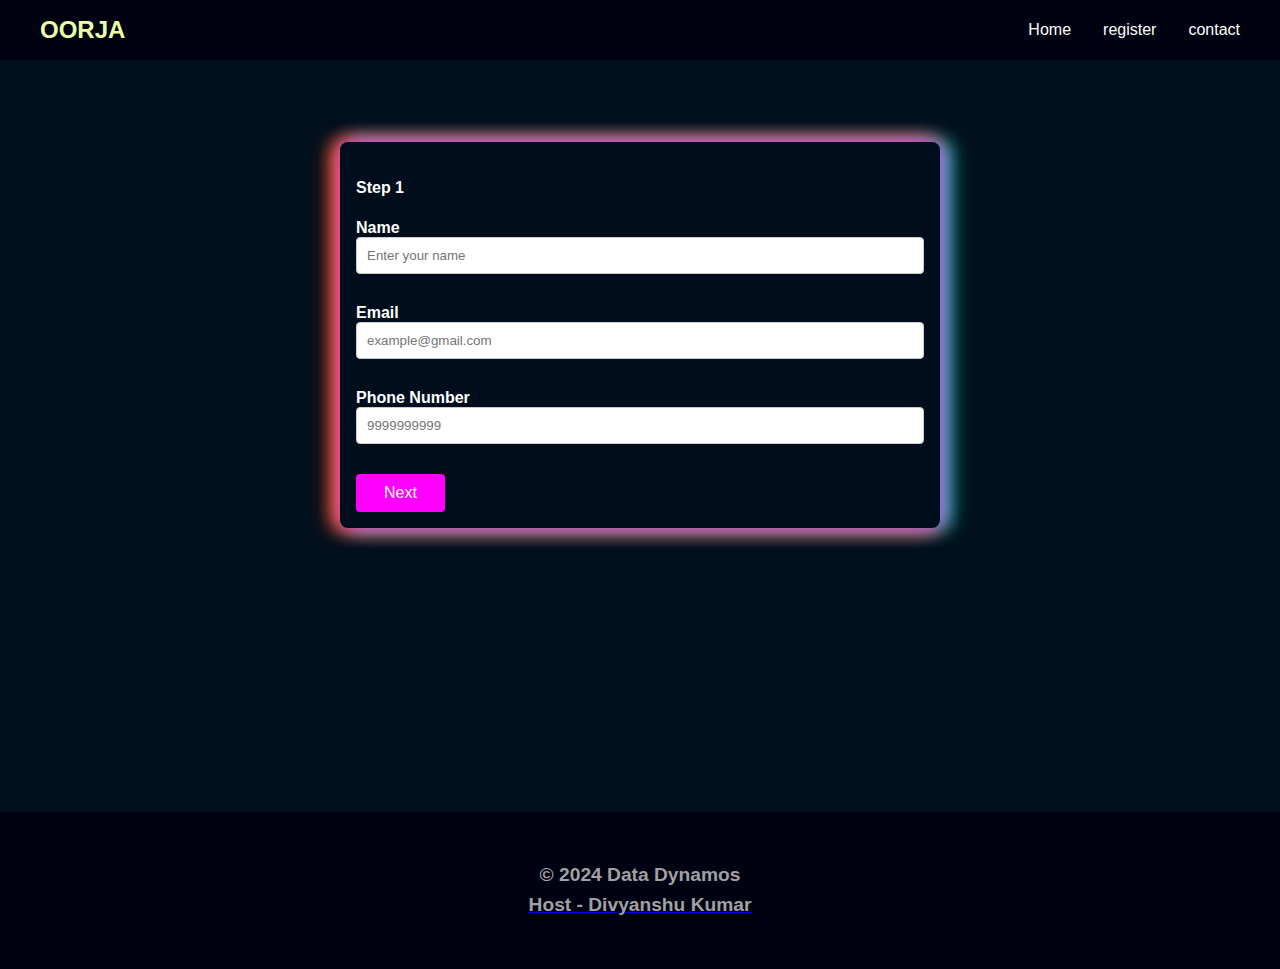
==== register.html @ d74c57fa "Major update" ====
<!DOCTYPE html>
<html lang="en">
<head>
    <meta charset="UTF-8">
    <meta http-equiv="X-UA-Compatible" content="IE=edge">
    <meta name="viewport" content="width=device-width, initial-scale=1.0">
    <title>OORJA</title>
    <link rel="icon" type="image/x-icon" href="{{ url_for('static', filename='favicon.ico') }}">
    <link rel="stylesheet" href="https://cdnjs.cloudflare.com/ajax/libs/font-awesome/5.15.3/css/all.min.css">
    <link rel="stylesheet" type="text/css" href="project_submission.css">
    <link rel="stylesheet" type="text/css" href="style.css">

    <style>
        body {
            margin: 0;
            padding: 0;
            /*background-image: url('/static/Picsart_1.png');*/
            /*background-repeat: no-repeat;*/
            /*background-size: cover;*/
            /*background-attachment: fixed;*/
            /* Add other CSS properties as needed */
        }

        .reg-card {
            background-color: #000d1d;
            box-shadow: 0 6px 10px rgba(0, 88, 189, 0.411);
            border-radius: 8px;
            padding: 1rem;
            cursor: pointer; /* Add cursor pointer to indicate interactivity */
            transition: transform 0.3s ease; /* Add smooth transition for zoom effect */
            box-shadow: 
        0 0 20px rgb(255, 0, 247),  /* Neon purple shadow at the top */
        10px 0 20px rgba(0, 255, 255, 0.8),  /* Neon cyan shadow at the right */
        0 0 20px rgb(255, 221, 0),     /* Neon yellow shadow at the bottom */
        -10px 0 20px rgba(255, 69, 0, 0.8);   /* Neon red shadow at the left */
        }
        
        .reg-card:hover {
            transform: scale(1.05); /* Zoom in on hover */
        }
        
        .reg-card h3 {
            font-size: 2rem;
            margin-bottom: 0.5rem;
            font-weight: bolder;
            color: #3b0000;
        }
        
        .reg-card p {
            font-size: 1.5rem;
            color: #012b00;
            font-weight: bold;
            margin-bottom: 1rem;
        }
        
        .reg-card-details {
            display: none;
            max-height: 200px; /* Set a maximum height for the card details */
            overflow-y: auto; /* Add vertical scroll if the content overflows */
        }
        
        .reg-card-details p {
            margin: 0;
        }
        
        .reg-card.active .card-details {
            display: block; /* Show card details when card is active */
        }
        .reg-card button {
            background-color: #ff00ff; /* Neon pink */
            color: #fff;
            padding: 10px 28px;
            border: none;
            border-radius: 4px;
            cursor: pointer;
            font-size: 16px;
        }
        .reg-card button:hover {
            background-color: #e600e6; /* Slightly darker pink on hover */
            box-shadow: 
                0 0 10px rgba(255, 0, 255, 0.8),   /* Neon purple shadow at the top */
                0 0 10px rgba(0, 255, 255, 0.8),   /* Neon cyan shadow at the right */
                0 0 10px rgba(255, 255, 0, 0.8),   /* Neon yellow shadow at the bottom */
                0 0 10px rgba(255, 0, 0, 0.8);
        }

        @media (max-width: 768px) {
            .reg-card {
                margin-left: 5%;
                margin-right: 5%;
                box-shadow: 
        0 0 10px rgb(255, 0, 247),  /* Neon purple shadow at the top */
        10px 0 10px rgba(0, 255, 255, 0.8),  /* Neon cyan shadow at the right */
        0 0 10px rgb(255, 221, 0),     /* Neon yellow shadow at the bottom */
        -10px 0 10px rgba(255, 69, 0, 0.8);   /* Neon red shadow at the left */
            
            }

            .reg-card:hover {
                transform: none; /* Zoom in on hover */
            }
        }

    </style>
</head>
<body>
    <header>
        <div class="header-container">
            <div class="logo">OORJA</div>
            <nav>
                <ul class="nav-links">
                    <li><a href="/">Home</a></li>
                    <li><a href="/register.html" onclick="showLoadingPopup()" ;>register</a></li>
                    <li><a href="/contact.html" onclick="showLoadingPopup()">contact</a></li>
                    <!-- Add other navigation links as needed -->
                </ul>
                <div class="hamburger" onclick="toggleNav()">&#9776;</div>
            </nav>
        </div>
    </header>
    <script type="text/javascript">var submitted=false</script>
<iframe name="hiddenConfirm" id="hiddenConfirm" style="display:none;" onload="if(submitted){window.location='submission';}"></iframe>
            <br>
            <br>
            <br>
            <br>
<div class="form-container">
        <form action="https://docs.google.com/forms/d/e/<.......>/formResponse" method="post" target="hiddenConfirm" onsubmit="submitted=true">
            <div class="form-step" data-step="1" style="display: block;">
                <div class="reg-card">
                    <h4>Step 1</h4>
                    <div class="form-group">
                        <label for="name">Name</label>
                        <input type="text" id="name" name="entry.61047850" placeholder="Enter your name" required>
                    </div>
                    <div class="form-group">
                        <label for="email">Email</label>
                        <input type="email" id="email" name="entry.467716674" placeholder="example@gmail.com" required>
                        <small class="error-message" id="emailError" style="color: red;"></small>
                    </div>
                    <div class="form-group">
                        <label for="phonenumber">Phone Number</label>
                        <input type="number" id="phonenumber" name="entry.72673120" placeholder="9999999999" required>
                        <small class="error-message" id="phoneError" style="color: red;"></small>
                    </div>
                    <button type="button" class="next-btn" onclick="validateStep1()">Next</button>
                </div>
            </div>
            <div class="form-step" data-step="2" style="display: none;">
                <div class="reg-card">
                    <h4>Step 2</h4>
                    <div class="form-group">
                        <label for="branchandcourse">Branch and Course</label>
                        <select id="branchandcourse" name="entry.1604221286" required>
                            <option value="">Select</option>
                            <option value="B.Tech CSE">B.Tech CSE</option>
                            <option value="B.Tech ECE">B.Tech ECE</option>
                            <option value="B.Tech ME">B.Tech ME</option>
                            <option value="B.Tech EEE">B.Tech EEE</option>
                            <option value="BCA">BCA</option>
                            <option value="BBA">BBA</option>
                        </select>
                    </div>

                    <div class="form-group">
                        <label for="linkedinAccount">Linkedin Account</label>
                        <input type="text" id="linkedinAccount" name="entry.1241038986" placeholder="Your linkedin profile link" required>
                        <small class="error-message" id="linkedinError" style="color: red;"></small>
                    </div>
                    <div class="form-group">
                        <label for="githubAccount">Github Account</label>
                        <input type="text" id="githubAccount" name="entry.221216914" placeholder="Your github link" required>
                        <small class="error-message" id="githubError" style="color: red;"></small>
                    </div>

                    <button type="button" class="prev-btn" onclick="prevStep(1)">Previous</button>
                    <button type="button" class="next-btn" onclick="validateStep2()">Next</button>
                </div>
            </div>
            <div class="form-step" data-step="3" style="display: none;">
                <div class="reg-card">
                    <h4>Step 3:</h4>
                    <div class="form-group">
                        <label for="bran">Terms and Conditions</label>
                        <select id="bran" required>
                            <option value="">Select</option>
                            <option value="Agree">I Agree</option>
                        </select>
                    </div>
                    <button type="button" class="prev-btn" onclick="prevStep(2)">Previous</button>
                    <button type="submit" id="myCustomButtonID" onclick="hideButton(); showLoadingPopup()">Submit Form</button>


                    <!-- Loading popup -->
                    <div class="loading-popup" id="loadingPopup">
                        <div class="loading-spinner"></div>
                    </div>

                </div>
            </div>
        </form>
    </div>

    <section id="space">
        <div class="container">
            <br>
            <br>
            <br>
            <br>
            <br>
            <br>
            <br>
            <br>
            <br>
        </div>
    </section>

    <footer>
        <div class="container">
            <p>&copy; 2024 Data Dynamos </p>
            <a href="https://www.linkedin.com/in/divyanshukr12"><p>Host - Divyanshu Kumar </p></a>
        </div>
    </footer>

    <script type="text/javascript">
        var submitted = false;
        var currentStep = 1;

        function nextStep(step) {
            document.querySelector(`[data-step="${step - 1}"]`).style.display = "none";
            document.querySelector(`[data-step="${step}"]`).style.display = "block";
            currentStep = step;
        }

        function prevStep(step) {
            document.querySelector(`[data-step="${step + 1}"]`).style.display = "none";
            document.querySelector(`[data-step="${step}"]`).style.display = "block";
            currentStep = step;
        }
        function toggleNav() {
            const navLinks = document.querySelector('.nav-links');
            navLinks.classList.toggle('show');
        }
    </script>

        <script>
        function showLoadingPopup() {
            const loadingPopup = document.getElementById('loadingPopup');
            loadingPopup.style.display = 'flex'; // Show the popup
        }

        // You might want to implement a function to hide the popup when loading is complete.
        // For example, you could add a setTimeout to simulate loading and then hide the popup.
        function hideLoadingPopup() {
            const loadingPopup = document.getElementById('loadingPopup');
            loadingPopup.style.display = 'none'; // Hide the popup
        }

        // Simulate loading completion after 3 seconds
        setTimeout(hideLoadingPopup, 3000);
    </script>


    <script>
        function hideButton() {
            const hideButton = document.getElementById('myCustomButtonID');
            hideButton.style.display = 'none'; // Hide the button
        }
    </script>



    <script>

function validateStep1() {
const emailInput = document.getElementById('email');
const phoneInput = document.getElementById('phonenumber');
const emailError = document.getElementById('emailError');
const phoneError = document.getElementById('phoneError');

const email = emailInput.value;
const phoneNumber = phoneInput.value;

if (!isValidEmail(email)) {
    emailError.textContent = 'Please enter a valid email address';
    setTimeout(() => {
        emailError.textContent = ''; // Clear the error message
    }, 4000); // Show the error message for 4 seconds
    return;
}

if (!isValidPhoneNumber(phoneNumber)) {
    phoneError.textContent = 'Please enter a valid phone number';
    setTimeout(() => {
        phoneError.textContent = ''; // Clear the error message
    }, 4000); // Show the error message for 4 seconds
    return;
}

nextStep(2); // Proceed to the next step
}

function isValidEmail(email) {
const emailPattern = /^[^\s@]+@[^\s@]+\.[^\s@]+$/;
return emailPattern.test(email);
}

function isValidPhoneNumber(phoneNumber) {
// You can customize this validation based on your phone number format
const phonePattern = /^\d{10}$/;
return phonePattern.test(phoneNumber);
}




function validateStep2() {
    const linkedinInput = document.getElementById('linkedinAccount');
    const githubInput = document.getElementById('githubAccount');
    const linkedinError = document.getElementById('linkedinError');
    const githubError = document.getElementById('githubError');

    const linkedinUrl = linkedinInput.value;
    const githubUrl = githubInput.value;

    if (!isValidUrl(linkedinUrl)) {
        linkedinError.textContent = 'Please enter a valid LinkedIn URL';
        setTimeout(() => {
            linkedinError.textContent = ''; // Clear the error message
        }, 4000); // Show the error message for 4 seconds
        return;
    }
    if (!isValidUrl(githubUrl)) {
        githubError.textContent = 'Please enter a valid GitHub URL';
        setTimeout(() => {
            githubError.textContent = ''; // Clear the error message
        }, 4000); // Show the error message for 4 seconds
        return;
    }

    nextStep(3)

}

function isValidUrl(url) {
    const urlPattern = /^(https?:\/\/)?(www\.)?(linkedin\.com|github\.com)\/.+$/i;
    return urlPattern.test(url);
}
</script>
</body>
</html>
---- project_submission.css ----
body {
    font-family: Arial, sans-serif;
    margin: 0;
    padding: 0;
}

.form-container {
    max-width: 600px;
    margin: 0 auto;
    padding: 10px;
    /* border: 1px solid #ccc; */
    border-radius: 8px;
    /* box-shadow: 0 2px 4px rgba(0, 0, 0, 0.1); */
}

h1 {
    text-align: center;
    margin-bottom: 20px;
}

.form-step {
    display: none;
}

.card {
    padding: 20px;
    border: 1px solid #ccc;
    border-radius: 8px;
    box-shadow: 0 8px 10px rgba(0, 88, 189, 0.411);

    background-image: url('/static/Picsart_3.png');
    background-repeat: no-repeat;
    background-size: cover;
}

.form-group {
    margin-bottom: 20px;
}


label {
    font-weight: bold;
}

input,
select {
    width: 100%;
    padding: 10px;
    margin-bottom: 10px;
    border: 1px solid #ccc;
    border-radius: 4px;
    box-sizing: border-box;
}

select {
    appearance: none;
    background: url("data:image/svg+xml,%3Csvg xmlns='http://www.w3.org/2000/svg' viewBox='0 0 24 24'%3E%3Cpath d='M7 10l5 5 5-5z'/%3E%3C/svg%3E") no-repeat right #fff;
    background-size: 15px;
    padding-right: 30px;
}

button {
    background-color: rgb(8, 88, 102);
    color: #fff;
    border: none;
    border-radius: 4px;
    padding: 12px;
    cursor: pointer;
    margin-right: 10px;
    transition: background-color 0.2s ease;
}

button:hover {
    background-color: #45a049;
}

/* Responsiveness */
@media screen and (max-width: 768px) {
    .form-container {
        max-width: 100%;
    }
}
---- style.css ----
/* Default Dark Mode Styles */
body {
  background-color: #01101d; /* Dark background color */
  color: #fff; /* Light text color */
  touch-action: manipulation;
}

/* Background Images */
#backgroundDiv1 {
  background-image: url('/static/pngwing.com\ \(1\).png');
  background-repeat: no-repeat;
  background-size: cover;
}

/* Main Header Styles */
header {
  background-color: #000111;;;
  color: #ebffa4;
  padding: 1rem 0;
}

.header-container {
  display: flex;
  justify-content: space-between;
  align-items: center;
  max-width: 1200px;
  margin: 0 auto;
  padding: 0 2rem;
}

.logo {
  font-size: 1.5rem;
  font-weight: bold;
}

.nav-links {
  list-style: none;
  display: flex;
  margin: 0;
  padding: 0;
}

.nav-links li {
  margin-left: 2rem;
}

.nav-links li:first-child {
  margin-left: 0;
}

.nav-links a {
  text-decoration: none;
  color: #fff;
  font-size: 1rem;
  transition: color 0.2s ease;
}

.nav-links a:hover {
  color: #45a049; /* Change the hover color as desired */
}

/* Hamburger Menu Styles for mobile */
.hamburger {
  display: none;
  cursor: pointer;
  font-size: 1.5rem;
}

@media (max-width: 768px) {
  .nav-links {
      display: none;
      flex-direction: column;
      align-items: center;
  }

  .nav-links li {
      margin: 1rem 0;
  }

  .hamburger {
      display: block;
  }

  .show {
      display: block;
  }
}

/* Section Styles */
.container {
  max-width: 1200px;
  margin: 0 auto;
  padding: 2rem;
}

section {
  padding: 1.5rem 0;
}

h2 {
  font-size: 2.5rem;
  font-weight: bolder;
  color: #86e1ffef; /* Neon blue for the heading */
  margin-bottom: 1.5rem;
}

h3 {
  font-size: 1.6rem;
  font-weight: bolder;
  color: #87e1fff3; /* Neon blue for the heading */
  /* margin-bottom: 1.5rem; */
}

p {
  font-size: 1.5rem;
  line-height: 1.6;
  color: #88ffe7f3; /* Neon green for the paragraph text */
  font-weight: bold;
}


#banner-container {
  position: relative;
  width: 100%;
  height: 620px; 
  overflow: hidden;
  margin-top: 3px;
}

.banner-image {
  width: 100%;
  height: 100%;
  object-fit: cover;
  object-position: center;
  position: absolute;
  opacity: 0;
  transition: opacity 1s ease-in-out;
  border-top-right-radius: 5px;
  border-top-left-radius: 5px;
}

#dots-container {
  position: absolute;
  bottom: 20px;
  left: 50%;
  transform: translateX(-50%);
  display: flex;
}
.dot {
  width: 10px;
  height: 10px;
  background-color: #bbb;
  border-radius: 50%;
  margin: 0 5px;
  cursor: pointer;
  transition: background-color 0.3s ease-in-out;
}

.active {
  background-color: #555;
}
.hero-banner{
  margin: 20px 20px;
}
.hero-banner img{
  height: 400px;
  width: 100%;
  border-radius: 10px;
}



/* Buttons */
.btn {
  display: inline-block;
  background-color: #45a049; /* Dark mode button color */
  color: #fff;
  padding: 0.8rem 1.2rem;
  text-decoration: none;
  border-radius: 4px;
  font-size: 1rem;
  transition: background-color 0.2s ease;
}

.btn:hover {
  background-color: #349635; /* Dark mode button hover color */
  cursor: pointer;
}

/* Animation for the Get Involved button */
.btn-animated {
  position: relative;
}

.btn-animated::before {
  content: '';
  position: absolute;
  top: 0;
  left: 0;
  width: 100%;
  height: 100%;
  background: rgba(255, 0, 0, 0.2); /* Animation color */
  border-radius: 4px;
  transform: scale(0);
  z-index: -1;
  opacity: 0;
  transition: transform 0.3s ease, opacity 0.3s ease;
}

.btn-animated:hover::before {
  transform: scale(1);
  opacity: 1;
}

/* Footer Styles */
footer {
  background-color: #000111;
  color: #fff;
  text-align: center;
  padding: 1rem;
}

footer p {
  margin: 0;
  font-size: 1.2rem;
  line-height: 1.6;
  color: #cecececb;
}

/* Project Cards Styles */
.project-cards {
  display: grid;
  grid-template-columns: repeat(auto-fit, minmax(300px, 1fr));
  grid-gap: 30px;
}

.card {
  width: 300px;
  margin: 20px;
  background-color: #f3f8ff11; /* Deep charcoal gray background color */
  box-shadow: 
      0 0 20px rgb(255, 0, 247),  /* Neon purple shadow at the top */
      10px 0 20px rgba(0, 255, 255, 0.8),  /* Neon cyan shadow at the right */
      0 0 20px rgb(255, 221, 0),     /* Neon yellow shadow at the bottom */
      -10px 0 20px rgba(255, 69, 0, 0.8);   /* Neon red shadow at the left */
  border-radius: 8px;
  overflow: hidden;
  cursor: pointer;
  transition: transform 0.3s ease-in-out;
}

.card:hover {
  transform: scale(1.05);
}

.card-image {
  overflow: hidden;
}

.card-image img {
  width: 100%;
  height: auto;
  border-bottom: 1px solid #555; /* Darker border for the image */
}

.card-content {
  padding: 10px;
  /* color: #ddd; Lighter text color for better contrast */
}

.card-content h3 {
  margin-top: 0;
  /* color: #fff; White color for the heading */
}

.card-button {
  text-align: center;
  padding: 15px;
}

.card-button button {
  background-color: #ff00ff; /* Neon pink */
  color: #fff;
  padding: 10px 28px;
  border: none;
  border-radius: 4px;
  cursor: pointer;
  font-size: 16px;
}

.card-button button:hover {
  background-color: #e600e6; /* Slightly darker pink on hover */
  box-shadow: 
      0 0 10px rgba(255, 0, 255, 0.8),   /* Neon purple shadow at the top */
      0 0 10px rgba(0, 255, 255, 0.8),   /* Neon cyan shadow at the right */
      0 0 10px rgba(255, 255, 0, 0.8),   /* Neon yellow shadow at the bottom */
      0 0 10px rgba(255, 0, 0, 0.8);
}





/* Media Queries for Dark Mode */
@media screen and (max-width: 768px) {

  /* Sliding Navigation Menu for Mobile */
.nav-links {
  display: flex;
  flex-direction: column;
  align-items: center;
  position: fixed;
  top: 0;
  right: -100%; /* Start the menu off-screen */
  height: 100vh;
  width: 70%; /* Set the width of the menu */
  background-color: #011930;
  color: #fff;
  text-align: center;
  padding: 2rem;
  transition: right 0.3s ease;
  z-index: 999; /* Ensure the menu appears above other elements */
}

.nav-links.show {
  right: 0; /* Slide the menu into view */
}

.hamburger {
  display: block;
  position: fixed;
  top: 1rem;
  right: 1rem;
  font-size: 1.5rem;
  cursor: pointer;
  color: #fff; /* Set hamburger icon color */
  z-index: 1000; /* Ensure the hamburger icon appears above other elements */
}

.hamburger.close {
  display: none; /* Hide the close icon initially */
}

/* Show the close icon when the menu is open */
.nav-links.show .hamburger.close {
  display: block;
}

/* Hide the hamburger icon when the menu is open */
.nav-links.show .hamburger.open {
  display: none;
} 



  .logo {
      font-size: 1.2rem;
  }

  h2 {
      font-size: 2rem;
  }

  p {
      font-size: 1rem;
  }

  .btn {
      font-size: 0.9rem;
  }

  .btn:hover {
      background-color: #349635;
      cursor: pointer;
  }

  .project-cards {
      grid-template-columns: 1fr;
  }

  .card {
      width: 90%;
  }

  .card h3 {
      font-size: 1.5rem;
      margin-bottom: 0.5rem;
      font-weight: bolder;
  }

  .card p {
      font-size: 1.1rem;
      font-weight: bold;
      margin-bottom: 1rem;
  }
}

/* Loading Popup Styles */
.loading-popup {
  display: none;
  position: fixed;
  top: 0;
  left: 0;
  width: 100%;
  height: 100%;
  background-color: rgba(0, 0, 0, 0.8);
  justify-content: center;
  align-items: center;
  z-index: 9999;
}

.loading-spinner {
  border: 4px solid #fff;
  border-top: 4px solid #3498db;
  border-radius: 50%;
  width: 40px;
  height: 40px;
  animation: spin 2s linear infinite;
}

@keyframes spin {
  0% { transform: rotate(0deg); }
  100% { transform: rotate(360deg);}
}
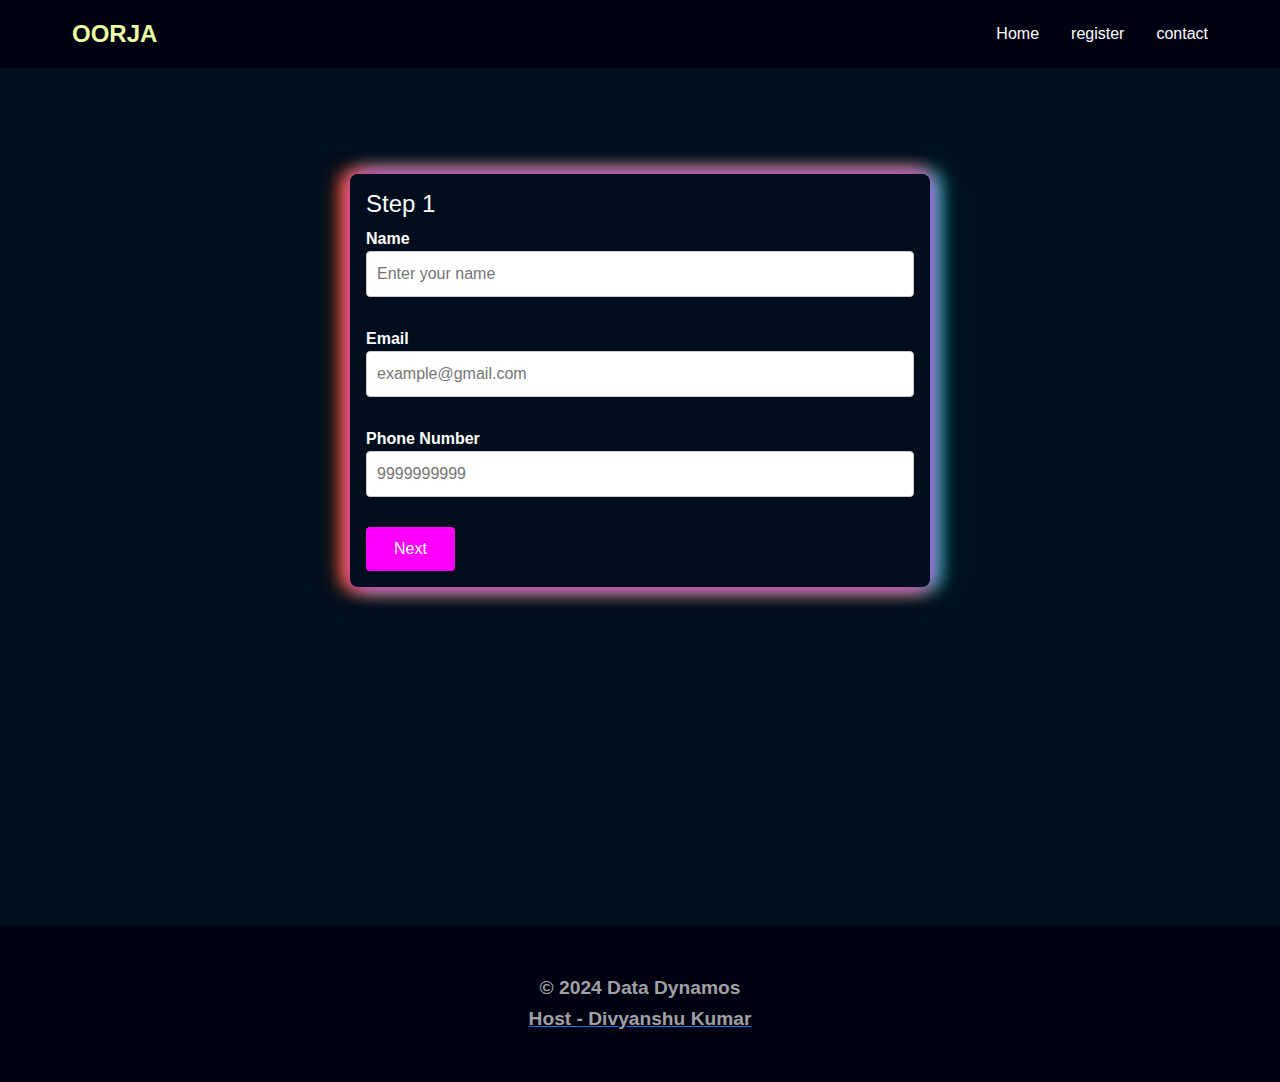
==== commit 1ddb3b77: "major" ====
--- a/register.html
+++ b/register.html
@@ -7,8 +7,123 @@
     <title>OORJA</title>
     <link rel="icon" type="image/x-icon" href="{{ url_for('static', filename='favicon.ico') }}">
     <link rel="stylesheet" href="https://cdnjs.cloudflare.com/ajax/libs/font-awesome/5.15.3/css/all.min.css">
+    <link href="https://cdn.jsdelivr.net/npm/bootstrap@5.2.3/dist/css/bootstrap.min.css" rel="stylesheet">
     <link rel="stylesheet" type="text/css" href="project_submission.css">
     <link rel="stylesheet" type="text/css" href="style.css">
+    
+    <style>
+        .multiselect-container-tech {
+            /* ... Your existing styles ... */
+            display: none;
+            position: absolute;
+            z-index: 1000;
+            border: 1px solid #ccc;
+            max-height: 200px;
+            overflow-y: auto;
+            background-color: #fff;
+            box-shadow: 0 2px 4px rgba(0, 0, 0, 0.1);
+            width: 200px; /* Set the desired width */
+            display: flex;
+            flex-wrap: wrap;
+        }
+
+        .multiselect-container-tech label {
+            flex: 0 0 calc(33.33% - 10px); /* Adjust the width and margin for equal spacing */
+            margin-right: 20px; /* Adjust the margin between each label */
+            margin-bottom: 10px; /* Add margin at the bottom for spacing */
+            display: flex;
+            align-items: center;
+        }
+
+        .multiselect-container-tech input[type="checkbox"] {
+            margin-right: 5px; /* Adjust the margin between checkbox and text */
+        }
+
+
+
+        .multiselect-container-cultural {
+            /* ... Your existing styles ... */
+            display: none;
+            position: absolute;
+            z-index: 1000;
+            border: 1px solid #ccc;
+            max-height: 200px;
+            overflow-y: auto;
+            background-color: #fff;
+            box-shadow: 0 2px 4px rgba(0, 0, 0, 0.1);
+            width: 200px; /* Set the desired width */
+            display: flex;
+            flex-wrap: wrap;
+        }
+
+        .multiselect-container-cultural label {
+            flex: 0 0 calc(33.33% - 10px); /* Adjust the width and margin for equal spacing */
+            margin-right: 20px; /* Adjust the margin between each label */
+            margin-bottom: 10px; /* Add margin at the bottom for spacing */
+            display: flex;
+            align-items: center;
+        }
+
+        .multiselect-container-cultural input[type="checkbox"] {
+            margin-right: 5px; /* Adjust the margin between checkbox and text */
+        }
+
+
+        .multiselect-container-sports {
+            /* ... Your existing styles ... */
+            display: none;
+            position: absolute;
+            z-index: 1000;
+            border: 1px solid #ccc;
+            max-height: 200px;
+            overflow-y: auto;
+            background-color: #fff;
+            box-shadow: 0 2px 4px rgba(0, 0, 0, 0.1);
+            width: 200px; /* Set the desired width */
+            display: flex;
+            flex-wrap: wrap;
+        }
+
+        .multiselect-container-sports label {
+            flex: 0 0 calc(33.33% - 10px); /* Adjust the width and margin for equal spacing */
+            margin-right: 20px; /* Adjust the margin between each label */
+            margin-bottom: 10px; /* Add margin at the bottom for spacing */
+            display: flex;
+            align-items: center;
+        }
+
+        .multiselect-container-sports input[type="checkbox"] {
+            margin-right: 5px; /* Adjust the margin between checkbox and text */
+        }
+
+
+        .multiselect-container-literary {
+            /* ... Your existing styles ... */
+            display: none;
+            position: absolute;
+            z-index: 1000;
+            border: 1px solid #ccc;
+            max-height: 200px;
+            overflow-y: auto;
+            background-color: #fff;
+            box-shadow: 0 2px 4px rgba(0, 0, 0, 0.1);
+            width: 200px; /* Set the desired width */
+            display: flex;
+            flex-wrap: wrap;
+        }
+
+        .multiselect-container-literary label {
+            flex: 0 0 calc(33.33% - 10px); /* Adjust the width and margin for equal spacing */
+            margin-right: 20px; /* Adjust the margin between each label */
+            margin-bottom: 10px; /* Add margin at the bottom for spacing */
+            display: flex;
+            align-items: center;
+        }
+
+        .multiselect-container-literary input[type="checkbox"] {
+            margin-right: 5px; /* Adjust the margin between checkbox and text */
+        }
+    </style>
 
     <style>
         body {
@@ -84,6 +199,8 @@
                 0 0 10px rgba(255, 0, 0, 0.8);
         }
 
+        
+
         @media (max-width: 768px) {
             .reg-card {
                 margin-left: 5%;
@@ -99,6 +216,7 @@
             .reg-card:hover {
                 transform: none; /* Zoom in on hover */
             }
+    
         }
 
     </style>
@@ -119,28 +237,28 @@
         </div>
     </header>
     <script type="text/javascript">var submitted=false</script>
-<iframe name="hiddenConfirm" id="hiddenConfirm" style="display:none;" onload="if(submitted){window.location='submission';}"></iframe>
+<iframe name="hiddenConfirm" id="hiddenConfirm" style="display:none;" onload="if(submitted){window.location='submission.html';}"></iframe>
             <br>
             <br>
             <br>
             <br>
 <div class="form-container">
-        <form action="https://docs.google.com/forms/d/e/<.......>/formResponse" method="post" target="hiddenConfirm" onsubmit="submitted=true">
+        <form action="https://docs.google.com/forms/d/e/1FAIpQLSd_1K2mVUR6Y01CN6Kr7FR0xTSrA1AsLgMgWtyptYJGQN10IA/formResponse" method="post" target="hiddenConfirm" onsubmit="submitted=true">
             <div class="form-step" data-step="1" style="display: block;">
                 <div class="reg-card">
                     <h4>Step 1</h4>
                     <div class="form-group">
                         <label for="name">Name</label>
-                        <input type="text" id="name" name="entry.61047850" placeholder="Enter your name" required>
+                        <input type="text" id="name" name="entry.1470772804" placeholder="Enter your name" required>
                     </div>
                     <div class="form-group">
                         <label for="email">Email</label>
-                        <input type="email" id="email" name="entry.467716674" placeholder="example@gmail.com" required>
+                        <input type="email" id="email" name="entry.16123130" placeholder="example@gmail.com" required>
                         <small class="error-message" id="emailError" style="color: red;"></small>
                     </div>
                     <div class="form-group">
                         <label for="phonenumber">Phone Number</label>
-                        <input type="number" id="phonenumber" name="entry.72673120" placeholder="9999999999" required>
+                        <input type="number" id="phonenumber" name="entry.1078857221" placeholder="9999999999" required>
                         <small class="error-message" id="phoneError" style="color: red;"></small>
                     </div>
                     <button type="button" class="next-btn" onclick="validateStep1()">Next</button>
@@ -150,8 +268,12 @@
                 <div class="reg-card">
                     <h4>Step 2</h4>
                     <div class="form-group">
+                        <label for="instname">Institute Name</label>
+                        <input type="text" id="instname" name="entry.846545055" placeholder="Enter your name" required>
+                    </div>
+                    <div class="form-group">
                         <label for="branchandcourse">Branch and Course</label>
-                        <select id="branchandcourse" name="entry.1604221286" required>
+                        <select id="branchandcourse" name="entry.2016431277" required>
                             <option value="">Select</option>
                             <option value="B.Tech CSE">B.Tech CSE</option>
                             <option value="B.Tech ECE">B.Tech ECE</option>
@@ -161,33 +283,153 @@
                             <option value="BBA">BBA</option>
                         </select>
                     </div>
-
-                    <div class="form-group">
-                        <label for="linkedinAccount">Linkedin Account</label>
-                        <input type="text" id="linkedinAccount" name="entry.1241038986" placeholder="Your linkedin profile link" required>
-                        <small class="error-message" id="linkedinError" style="color: red;"></small>
-                    </div>
-                    <div class="form-group">
-                        <label for="githubAccount">Github Account</label>
-                        <input type="text" id="githubAccount" name="entry.221216914" placeholder="Your github link" required>
-                        <small class="error-message" id="githubError" style="color: red;"></small>
-                    </div>
-
+                    <div class="form-group">
+                        <label for="dob">DOB</label>
+                        <input type="date" id="dob" name="entry.668134450" required>
+                    </div>
                     <button type="button" class="prev-btn" onclick="prevStep(1)">Previous</button>
-                    <button type="button" class="next-btn" onclick="validateStep2()">Next</button>
+                    <button type="button" class="next-btn" onclick="nextStep(3)">Next</button>
                 </div>
             </div>
             <div class="form-step" data-step="3" style="display: none;">
                 <div class="reg-card">
                     <h4>Step 3:</h4>
                     <div class="form-group">
-                        <label for="bran">Terms and Conditions</label>
-                        <select id="bran" required>
+                        <label for="gender">Gender</label>
+                        <select id="gender" name="entry.50226234" required>
+                            <option value="">Select</option>
+                            <option value="Male">Male</option>
+                            <option value="Female">Female</option>
+                        </select>
+                    </div>
+
+                    <div class="form-group">
+                        <label for="rollnumber">Roll Number</label>
+                        <input type="number" id="rollnumber" name="entry.666893438" required>
+                    </div>
+
+                    <div class="form-group">
+                        <label for="year">Year</label>
+                        <select id="year" name="entry.247173135" required>
+                            <option value="">Select</option>
+                            <option value="1st">1st</option>
+                            <option value="2nd">2nd</option>
+                            <option value="3rd">3rd</option>
+                            <option value="4th">4th</option>
+                        </select>
+                    </div>
+                    <button type="button" class="prev-btn" onclick="prevStep(2)">Previous</button>
+                    <button type="button" class="next-btn" onclick="nextStep(4)">Next</button>
+
+                </div>
+            </div>
+
+            <div class="form-step" data-step="4" style="display: none;">
+                <div class="reg-card">
+                    <h4>Step 4</h4>
+
+                    <div class="form-group">
+                        <label for="technicalevent">Technical Event</label>
+                        <div class="multiselect">
+                            <input type="text" id="technicalevent" name="entry.1265571268" placeholder="Select Technical Events" required>
+                            <ul class="multiselect-container-tech">
+                                <li><label><input type="checkbox" value="None">None</label></li>
+                                <li><label><input type="checkbox" value="Hackathon">Hackathon</label></li>
+                                <li><label><input type="checkbox" value="Circuit Debugging">Circuit Debugging</label></li>
+                                <li><label><input type="checkbox" value="Tech Paper Presentation">Tech Paper Presentation</label></li>
+                                <li><label><input type="checkbox" value="Tech Quiz">Tech Quiz</label></li>
+                                <li><label><input type="checkbox" value="Robotics">Robotics</label></li>
+                                <li><label><input type="checkbox" value="CAD/CAM Designing">CAD/CAM Designing</label></li>
+                                <li><label><input type="checkbox" value="Project Exhibition">Project Exhibition</label></li>
+                            </ul>
+                        </div>
+                    </div>
+
+
+                    <div class="form-group">
+                        <label for="culturalevents">Cultural Events</label>
+                        <div class="multiselect">
+                        <input type="text" id="culturalevents" name="entry.97981422" placeholder="Select Cultural Events" required>
+                        <ul class="multiselect-container-cultural">
+                            <li><label><input type="checkbox" value="None">None</label></li>
+                            <li><label><input type="checkbox" value="Singing Competition">Singing Competition</label></li>
+                            <li><label><input type="checkbox" value="Antakshari">Antakshari</label></li>
+                            <li><label><input type="checkbox" value="Rangoli">Rangoli</label></li>
+                            <li><label><input type="checkbox" value="Poster Making">Poster Making</label></li>
+                            <li><label><input type="checkbox" value="General Quiz">General Quiz</label></li>
+                            <li><label><input type="checkbox" value="Dancing Competition">Dancing Competition</label></li>
+                            <li><label><input type="checkbox" value="Musical Chair">Musical Chair</label></li>
+                            <li><label><input type="checkbox" value="Photography">Photography</label></li>
+                            <li><label><input type="checkbox" value="Short Video">Short Video</label></li>
+                        </ul>
+                    </div>
+                    </div>
+
+                    <div class="form-group">
+                        <label for="Sports">Sports</label>
+                    <div class="multiselect">
+                        <input type="text" id="Sports" name="entry.1120929913" placeholder="Select Sports" required>
+                            <ul class="multiselect-container-sports">
+                            <li><label><input type="checkbox" value="None">None</label></li>
+                            <li><label><input type="checkbox" value="T10 Cricket">T10 Cricket</label></li>
+                            <li><label><input type="checkbox" value="Volleyball">Volleyball</label></li>
+                            <li><label><input type="checkbox" value="Badminton">Badminton</label></li>
+                            <li><label><input type="checkbox" value="Running(100m)">Running(100m)</label></li>
+                            <li><label><input type="checkbox" value="Chess">Chess</label></li>
+                            <li><label><input type="checkbox" value="Carrom">Carrom</label></li>
+                            <li><label><input type="checkbox" value="Virtual Gaming(BGMI)">Virtual Gaming(BGMI)</label></li>
+                            <li><label><input type="checkbox" value="Rubik's Cube">Rubik's Cube</label></li>
+                            <li><label><input type="checkbox" value="Treasure Hunt">Treasure Hunt</label></li>
+                        </ul>
+                    </div>
+                
+                    </div>
+
+                    <div class="form-group">
+                        <label for="literaryevents">Literary Events</label>
+                        <div class="multiselect">
+                            <input type="text" id="literaryevents" name="entry.472436647" placeholder="Select Literary Events" required>
+                            <ul class="multiselect-container-literary">
+                            <li><label><input type="checkbox" value="None">None</label></li>
+                            <li><label><input type="checkbox" value="Creative Writing">Creative Writing</label></li>
+                            <li><label><input type="checkbox" value="Debate">Debate</label></li>
+                            <li><label><input type="checkbox" value="Extempore">Extempore</label></li>
+                            <li><label><input type="checkbox" value="Crossword">Crossword</label></li>
+                            <li><label><input type="checkbox" value="Sudoku">Sudoku</label></li>
+                            </ul>
+                        </div>
+                    </div>
+
+                    
+                    <button type="button" class="prev-btn" onclick="prevStep(3)">Previous</button>
+                    <button type="button" class="next-btn" onclick="nextStep(5)">Next</button>
+                </div>
+            </div>
+
+            <div class="form-step" data-step="5" style="display: none;">
+                <div class="reg-card">
+                    <h4>Step 5:</h4>
+                    <div class="form-group">
+                        <label for="tshirt">T-Shirt Size</label>
+                        <select id="tshirt" name="entry.2020984189" required>
+                            <option value="">Select</option>
+                            <option value="S">S</option>
+                            <option value="M">M</option>
+                            <option value="L">L</option>
+                            <option value="XL">XL</option>
+                            <option value="XXL">XXL</option>
+                        </select>
+                    </div>
+
+
+                    <div class="form-group">
+                        <label for="Tnc">Terms and Conditions</label>
+                        <select id="Tnc" name="entry.1849281471" required>
                             <option value="">Select</option>
                             <option value="Agree">I Agree</option>
                         </select>
                     </div>
-                    <button type="button" class="prev-btn" onclick="prevStep(2)">Previous</button>
+                    <button type="button" class="prev-btn" onclick="prevStep(4)">Previous</button>
                     <button type="submit" id="myCustomButtonID" onclick="hideButton(); showLoadingPopup()">Submit Form</button>
 
 
@@ -314,38 +556,138 @@
 
 
 
-function validateStep2() {
-    const linkedinInput = document.getElementById('linkedinAccount');
-    const githubInput = document.getElementById('githubAccount');
-    const linkedinError = document.getElementById('linkedinError');
-    const githubError = document.getElementById('githubError');
-
-    const linkedinUrl = linkedinInput.value;
-    const githubUrl = githubInput.value;
-
-    if (!isValidUrl(linkedinUrl)) {
-        linkedinError.textContent = 'Please enter a valid LinkedIn URL';
-        setTimeout(() => {
-            linkedinError.textContent = ''; // Clear the error message
-        }, 4000); // Show the error message for 4 seconds
-        return;
-    }
-    if (!isValidUrl(githubUrl)) {
-        githubError.textContent = 'Please enter a valid GitHub URL';
-        setTimeout(() => {
-            githubError.textContent = ''; // Clear the error message
-        }, 4000); // Show the error message for 4 seconds
-        return;
-    }
-
-    nextStep(3)
-
-}
-
-function isValidUrl(url) {
-    const urlPattern = /^(https?:\/\/)?(www\.)?(linkedin\.com|github\.com)\/.+$/i;
-    return urlPattern.test(url);
-}
+
 </script>
+
+<script src="https://cdn.jsdelivr.net/npm/bootstrap@5.2.3/dist/js/bootstrap.bundle.min.js"></script>
+<script>
+    document.addEventListener("DOMContentLoaded", function () {
+        const techInput = document.getElementById('technicalevent');
+        const multiselectTech = document.querySelector('.multiselect-container-tech');
+
+        techInput.addEventListener('click', function () {
+            multiselectTech.style.display = 'block';
+        });
+
+        document.addEventListener('click', function (event) {
+            if (!multiselectTech.contains(event.target) && event.target !== techInput) {
+                multiselectTech.style.display = 'none';
+            }
+        });
+
+        const checkboxes = document.querySelectorAll('.multiselect-container-tech input[type="checkbox"]');
+        checkboxes.forEach(function (checkbox) {
+            checkbox.addEventListener('change', function () {
+                updateTechInput();
+            });
+        });
+
+        function updateTechInput() {
+            const selectedTech = Array.from(checkboxes)
+                .filter(checkbox => checkbox.checked)
+                .map(checkbox => checkbox.value);
+
+            techInput.value = selectedTech.join(', ');
+        }
+    });
+</script>
+
+<script>
+    document.addEventListener("DOMContentLoaded", function () {
+        const culturalInput = document.getElementById('culturalevents');
+        const multiselectCultural = document.querySelector('.multiselect-container-cultural');
+
+        culturalInput.addEventListener('click', function () {
+            multiselectCultural.style.display = 'block';
+        });
+
+        document.addEventListener('click', function (event) {
+            if (!multiselectCultural.contains(event.target) && event.target !== culturalInput) {
+                multiselectCultural.style.display = 'none';
+            }
+        });
+
+        const checkboxes = document.querySelectorAll('.multiselect-container-cultural input[type="checkbox"]');
+        checkboxes.forEach(function (checkbox) {
+            checkbox.addEventListener('change', function () {
+                updateCulturalInput();
+            });
+        });
+
+        function updateCulturalInput() {
+            const selectedCultural = Array.from(checkboxes)
+                .filter(checkbox => checkbox.checked)
+                .map(checkbox => checkbox.value);
+
+            culturalInput.value = selectedCultural.join(', ');
+        }
+    });
+</script>
+
+<script>
+    document.addEventListener("DOMContentLoaded", function () {
+        const literaryInput = document.getElementById('literaryevents');
+        const multiselectLiterary = document.querySelector('.multiselect-container-literary');
+
+        literaryInput.addEventListener('click', function () {
+            multiselectLiterary.style.display = 'block';
+        });
+
+        document.addEventListener('click', function (event) {
+            if (!multiselectLiterary.contains(event.target) && event.target !== literaryInput) {
+                multiselectLiterary.style.display = 'none';
+            }
+        });
+
+        const checkboxes = document.querySelectorAll('.multiselect-container-literary input[type="checkbox"]');
+        checkboxes.forEach(function (checkbox) {
+            checkbox.addEventListener('change', function () {
+                updateLiteraryInput();
+            });
+        });
+
+        function updateLiteraryInput() {
+            const selectedLiterary = Array.from(checkboxes)
+                .filter(checkbox => checkbox.checked)
+                .map(checkbox => checkbox.value);
+
+            literaryInput.value = selectedLiterary.join(', ');
+        }
+    });
+</script>
+
+<script>
+    document.addEventListener("DOMContentLoaded", function () {
+        const sportsInput = document.getElementById('Sports');
+        const multiselectSports = document.querySelector('.multiselect-container-sports');
+
+        sportsInput.addEventListener('click', function () {
+            multiselectSports.style.display = 'block';
+        });
+
+        document.addEventListener('click', function (event) {
+            if (!multiselectSports.contains(event.target) && event.target !== sportsInput) {
+                multiselectSports.style.display = 'none';
+            }
+        });
+
+        const checkboxes = document.querySelectorAll('.multiselect-container-sports input[type="checkbox"]');
+        checkboxes.forEach(function (checkbox) {
+            checkbox.addEventListener('change', function () {
+                updateSportsInput();
+            });
+        });
+
+        function updateSportsInput() {
+            const selectedSports = Array.from(checkboxes)
+                .filter(checkbox => checkbox.checked)
+                .map(checkbox => checkbox.value);
+
+            sportsInput.value = selectedSports.join(', ');
+        }
+    });
+</script>
+
+
 </body>
 </html>